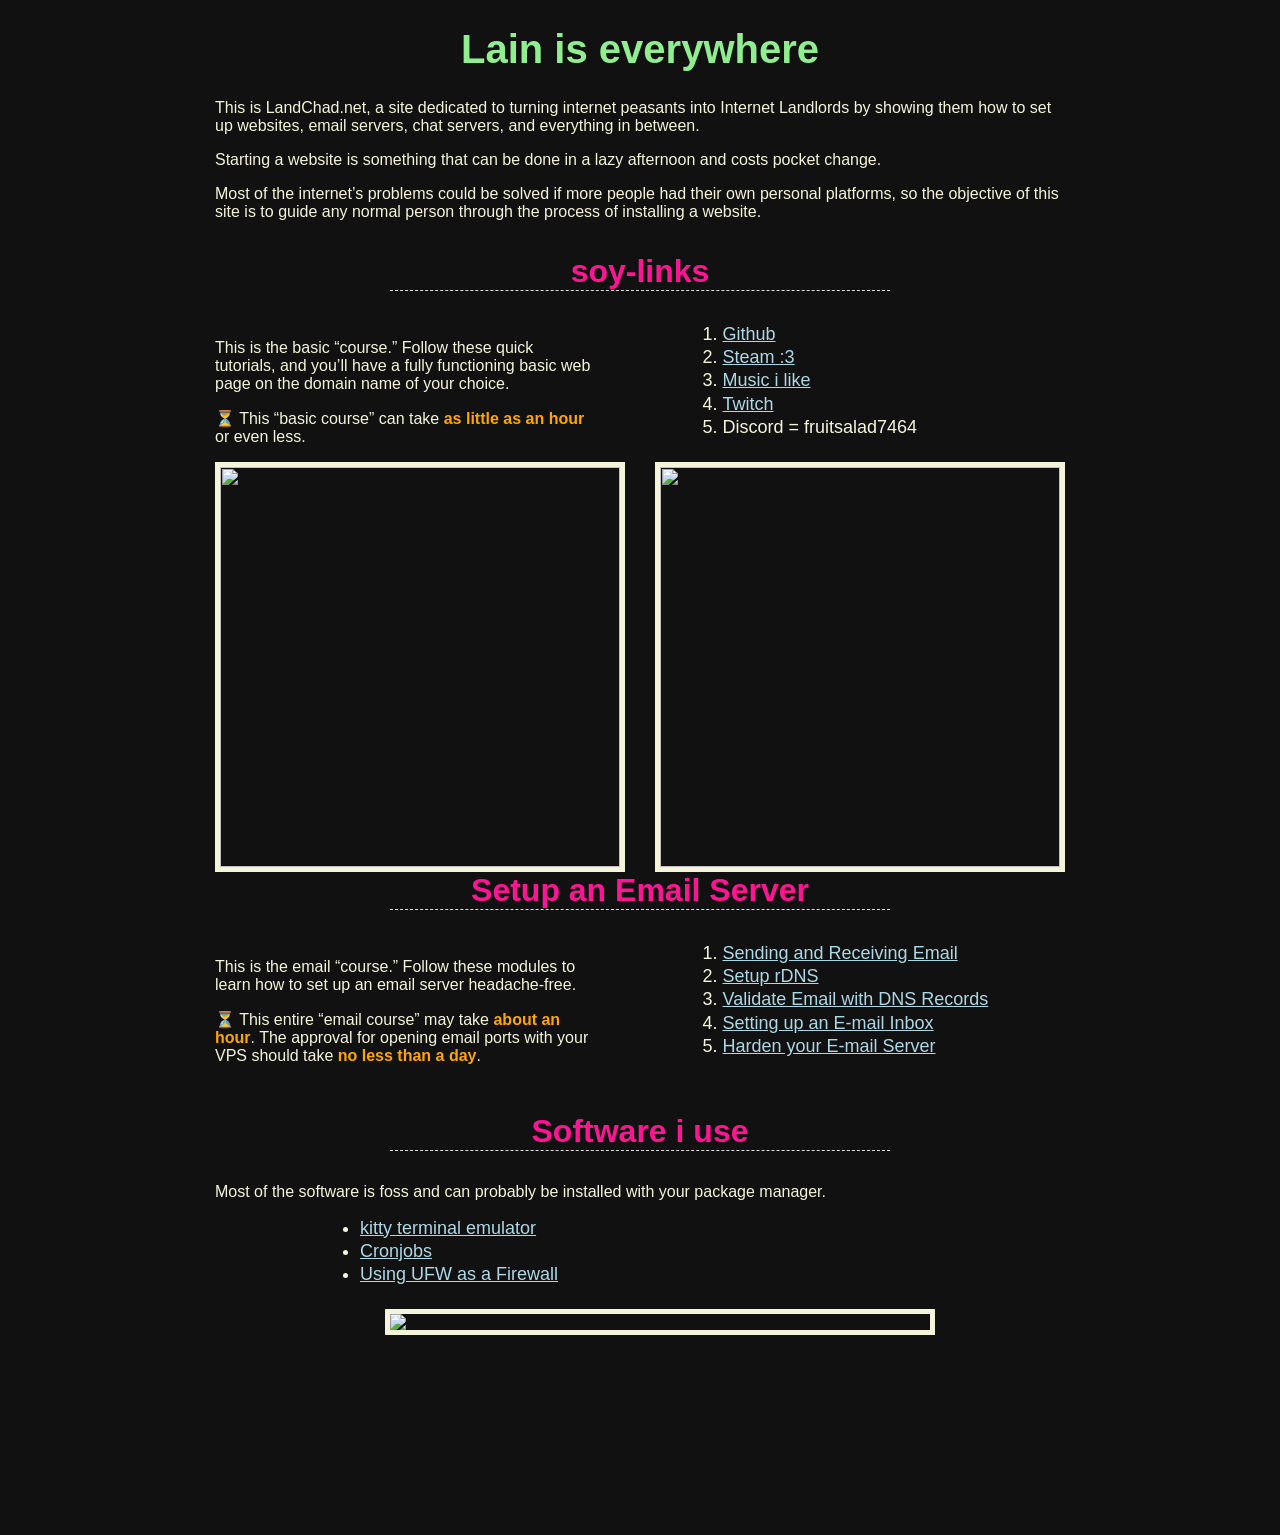
==== lain.html @ 3207198e "Add files via upload" ====
<!DOCTYPE html>
<html lang="en">
<head>
  <meta http-equiv="content-type" content="text/html; charset=UTF-8">
  <meta name="generator" content="Hugo 0.80.0">
  <title>Lain</title>
  <link rel="canonical" href="https://Lain.net/">
  <link rel="alternate" type="application/rss+xml" title="Lain RSS" href="https://landchad.net/index.xml">
  <link rel="stylesheet" type="text/css" href="mywebsite_files/style.css">
  <link rel="icon" href="https://images.squarespace-cdn.com/content/v1/57825361440243db4a4b7830/1641021232864-M6GP8YBA8YEK329PHSXB/IMG_8609.JPG?format=300w">
  <meta name="description" content="This is LandChad.net, a site dedicated to turning internet peasants into Internet Landlords by showing them how to set up websites, email servers, chat servers, and everything in between. Starting a website is something that can be done in a lazy afternoon and costs pocket change. Most of the internet’s problems could be solved if more people had their own personal platforms, so the objective of this site is to guide any normal person through the process of installing a website.">
  <meta name="viewport" content="width=device-width, initial-scale=1">
  <meta name="robots" content="index, follow">
  <meta charset="utf-8">
</head>
<body>
  <main>
    <header><h1>Lain is everywhere</h1></header>
    <article>
      <p>This is LandChad.net, a site dedicated to turning internet peasants into Internet Landlords by showing them how to set up websites, email servers, chat servers, and everything in between.</p>
      <p>Starting a website is something that can be done in a lazy afternoon and costs pocket change.</p>
      <p>Most of the internet’s problems could be solved if more people had their own personal platforms, so the objective of this site is to guide any normal person through the process of installing a website.</p>
      <h2 id="soy-links">soy-links</h2>
      <div>
        <div class="left">
          <p>This is the basic “course.” Follow these quick tutorials, and you’ll have a fully functioning basic web page on the domain name of your choice.</p>
          <p>⏳ This “basic course” can take <strong>as little as an hour</strong> or even less.</p>
        </div>
        <div class="right">
          <ol class="ll">
            <li><a href="https://github.com/fruitsaladchan/"><span class="title">Github</span></a><span style="display:none">[basic]</span></li>
            <li><a href="https://steamcommunity.com/profiles/76561198983419915/"><span class="title">Steam :3</span></a><span style="display:none">[basic]</span></li>
            <li><a href=" https://soundcloud.com/you/likes"><span class="title">Music i like</span></a><span style="display:none">[basic]</span></li>
            <li><a href="https://www.twitch.tv/fruitsaladchan"><span class="title">Twitch</span></a><span style="display:none">[basic]</span></li>
            <li><span class="title">Discord = fruitsalad7464</span><span style="display:none">[basic]</span></li>
          </ol>
        </div>
        <br>
        <body>
          <img align="right" src="https://daladybug.productions/wp-content/uploads/2016/07/lain-bear-suit.png" width="400" height="400" /> 
        </body>
        <img align="left" src="https://i.pinimg.com/originals/d7/64/84/d76484f755763b87d45ec9c56e21b37c.gif" width="400" height="400" />
      </div>
      <h2 id="setup-an-email-server">Setup an Email Server</h2>
      <div>
        <div class="left">
          <p>This is the email “course.” Follow these modules to learn how to set up an email server headache-free.</p>
          <p>⏳ This entire “email course” may take <strong>about an hour</strong>. The approval for opening email ports with your VPS should take <strong>no less than a day</strong>.</p>
        </div>
        <div class="right">
          <ol class="ll">
            <li><a href="https://landchad.net/mail/smtp/"><span class="title">Sending and Receiving Email</span></a><span style="display:none">[mail]</span></li>
            <li><a href="https://landchad.net/mail/rdns/"><span class="title">Setup rDNS</span></a><span style="display:none">[mail]</span></li>
            <li><a href="https://landchad.net/mail/validate/"><span class="title">Validate Email with DNS Records</span></a><span style="display:none">[mail]</span></li>
            <li><a href="https://landchad.net/mail/inbox/"><span class="title">Setting up an E-mail Inbox</span></a><span style="display:none">[mail]</span></li>
            <li><a href="https://landchad.net/mail/security/"><span class="title">Harden your E-mail Server</span></a><span style="display:none">[mail]</span></li>
          </ol>
        </div>
        <br>
      </div>
      <h2 id="maintaining-a-server">Software i use</h2>
      <p>Most of the software is foss and can probably be installed with your package manager.</p>
      <ul class="ll">
        <li><a href="https://sw.kovidgoyal.net/kitty/"><span class="title">kitty terminal emulator</span></a><span class="tags">[server]</span></li>
        <li><a href="https://landchad.net/cron/"><span class="title">Cronjobs</span></a><span class="tags">[server]</span></li>
        <!-- ... (remaining list items) ... -->
        <li><a href="https://landchad.net/ufw/"><span class="title">Using UFW as a Firewall</span></a><span class="tags">[server]</span></li>
        <h1> </h1>
        <img src="https://smartalecreviews.files.wordpress.com/2014/02/serial-experiments-lain-750.jpg">
      </ul>
---- mywebsite_files/style.css ----
/* Since this site is about teaching web concepts, even this file is a learning
 * opportunity. */

body {
	color: beige ;
	background: #111 ;
	margin-bottom: 200px ;
    	font-family: sans-serif ;
}

h1 {
	text-align: center ;
	color: lightgreen ;
}

header h1 {
	font-size: 40px ;
}

h2 {
	text-align: center ;
	color: deeppink ;
	font-size: 24pt ;
	border-bottom: dashed #ddd 1px ;
	max-width: 500px ;
	margin: 1em auto ;
}

h3 {
    color: gold ;
	clear: both ;
}

/* "a" is for links. */
a {
    color: lightblue ;
}

/* The "hover" option, which can be used with pretty much anything, allows you
 * to set different settings if someone hovers over something with their mouse.
 * */
a:hover {
    color: white ;
}

dt {
	font-weight: bold ;
}

/* code and pre are for formatting monospace text commands. Use code generally,
 * but pre is for separate code blocks. pre is also sensitive to whitespace,
 * unlike most of HTML. */
code {
	border-radius: 5px ;
}
pre {
	background: #111222 ;
	border: 1px solid lime ;
	border-radius: 20px ;
	padding: 1em ;
	white-space: pre-wrap;
	overflow-wrap: break-word ;
	max-width: 600px ;
	margin: auto ;
}

.wide { max-width: inherit ; }

p img, li img, h1 img, h2 img, h3 img, h4 img, dt img, .inline {
	vertical-align: middle ;
	max-width: 1em;
	max-height: 1em;
	border: none ;
	display: inline ;
}

p img, li img, h1 img, h2 img, h3 img, h4 img, dt img, .inline {
	vertical-align: middle ;
	max-width: 1em;
	max-height: 1em;
	border: none ;
	display: inline ;
}

img {
	max-width: 90% ;
	margin: auto ;
	display: block ;
	border: solid 5px beige ;
}
.titleimg {
	border: none ;
	height: 150px ;
}
strong {
	color: orange ;
}

footer {
	text-align: center ;
	font-variant: small-caps ;
	clear: both ;
	padding: 2em 0 ;
}
footer li {
	display: inline-block ;
	padding: 0 .5em ;
	font-size: x-large ;
}
footer li:hover {
	background: lightblue ;
}

nav { font-size: small ;}

footer { font-size: large ; }

nav ul, footer ul, #taglist {
	padding: 0;
}

main {
	margin: auto ;
}

/* asides are used for minor tangential notes. I have them shrunk down in
 * softer colors in a box with soft corners (border-radius). */

aside {
    border: solid 1px black ;
    border-radius: 20px ;
    padding: 0 1em 0 1em ;
    font-size: small ;
}

aside p {
    color: gray ;
}

aside code {
    color: green ;
}

/* .callout here is refencing any aside given the class name callout
 * An example being: <aside class="callout"> */
aside.callout  {
    border: solid 1px orange;
}

.cnp {
	width: 100% ;

}

/* This "@media" block defines rules that will only be applied when the minimum
 * width of the screen is 55em or greater. In essence, they are settings that
 * only apply on normal widescreens, but *not* phones and low res monitors.
 * Since we have more room on widescreens, we change a couple things. */

@media (min-width: 55em) {

    aside {
    margin: 0 30px 0 30px;
    }

	.resright, .disappear {
		display: block ;
		float: right;
		padding: 20px ;
		clear: both ;
		max-height: 400px ;
		max-width: 300px ;
	}

    header { max-width: 900px ; margin: auto;}
	main { max-width: 850px ; }
}

.ll {
	font-size: large ;
	line-height: 1.3em ;
	max-width: 600px;
	margin: auto ;
	display: block ;
}

.ll dt {
	display: inline-block ;
	width: 6em ;
	background: gray ;
	max-width: 30% ;
}

.ll dd {
	display: inline ;
	background: blue ;
	max-width: 60% ;
}

.ll dd:after {
	display:block;
	content: '' ;
}


/* These settings are for the cryptocurrency donation QR codes and info on the
 * main page. */
.qr { max-width: 150px ; padding: 10px; border: none; }
.cryptocontainer {
    display: flex ;
    flex-wrap: wrap ;
    justify-content: center ;
}
.cryptoinfo {
    max-width: 350px ;
    text-align: center ;
    padding-left: 10px ;
    padding-right: 10px ;
}
.cryptoinfo code,.crypto {
	font-size: small ;
	overflow-wrap: break-word ;
}

/* The "Next Article" Button changes color and also has a 👉 automatically
 * added to its front. */

@-webkit-keyframes next {
    0% {color: yellow ;}
    100% {color: lightblue}
}

.prev {
	font-size: large ;
	text-align: center ;
	margin: auto ;
	display: block ;
	font-weight: bold ;
	padding: 1em ;
}

.prev:before {
	content: "👈" ;
}

.next a {
	color: inherit ;
}

.next {
	  -webkit-animation:next 1s infinite alternate ;
	font-size: xx-large ;
	text-align: center ;
	margin: auto ;
	display: block ;
	font-weight: bold ;
	padding: 1em ;
}

#servicelist {
	text-align: center ;
}

.next:before {
	content: "👉" ;
}

#servicelist {
	padding-left: 0 ;
}

#servicelist li {
	display: inline-block ;
	height: 150px ;
	width: 150px ;
	position: relative ;
}

#servicelist img {
	height: 80% ;
	width: 80% ;
	max-height: none ;
	max-width: none ;
	position: absolute ;
	left: 50% ;
	transform: translateX(-50%);
}

#servicelist .title, #servicelist li:hover .desc {
	display: block ;
	position: absolute ;
	color: white ;
	width: 100% ;
	text-align: center ;
	top: 50%;
  	transform: translateY(-50%);
	border-radius: 1em ;
	font-size: large ;

}

.left {
	width: 45% ;
	float: left ;
	clear: both ;
}

.right {
	width: 45% ;
	float: right ;
}

br {
	clear: both;
}

#servicelist .title {
	font-size: xx-large ;
	background-color: rgba(3,3,3,0.6) ;
}
#servicelist li:hover .desc {
	background-color: rgba(3,3,3,0.9) ;
}

#servicelist li:hover .title, .desc, .tags {
	display: none ;
}

mark {
	background: unset ;
	color: orange ;
	font-weight: bold ;
}
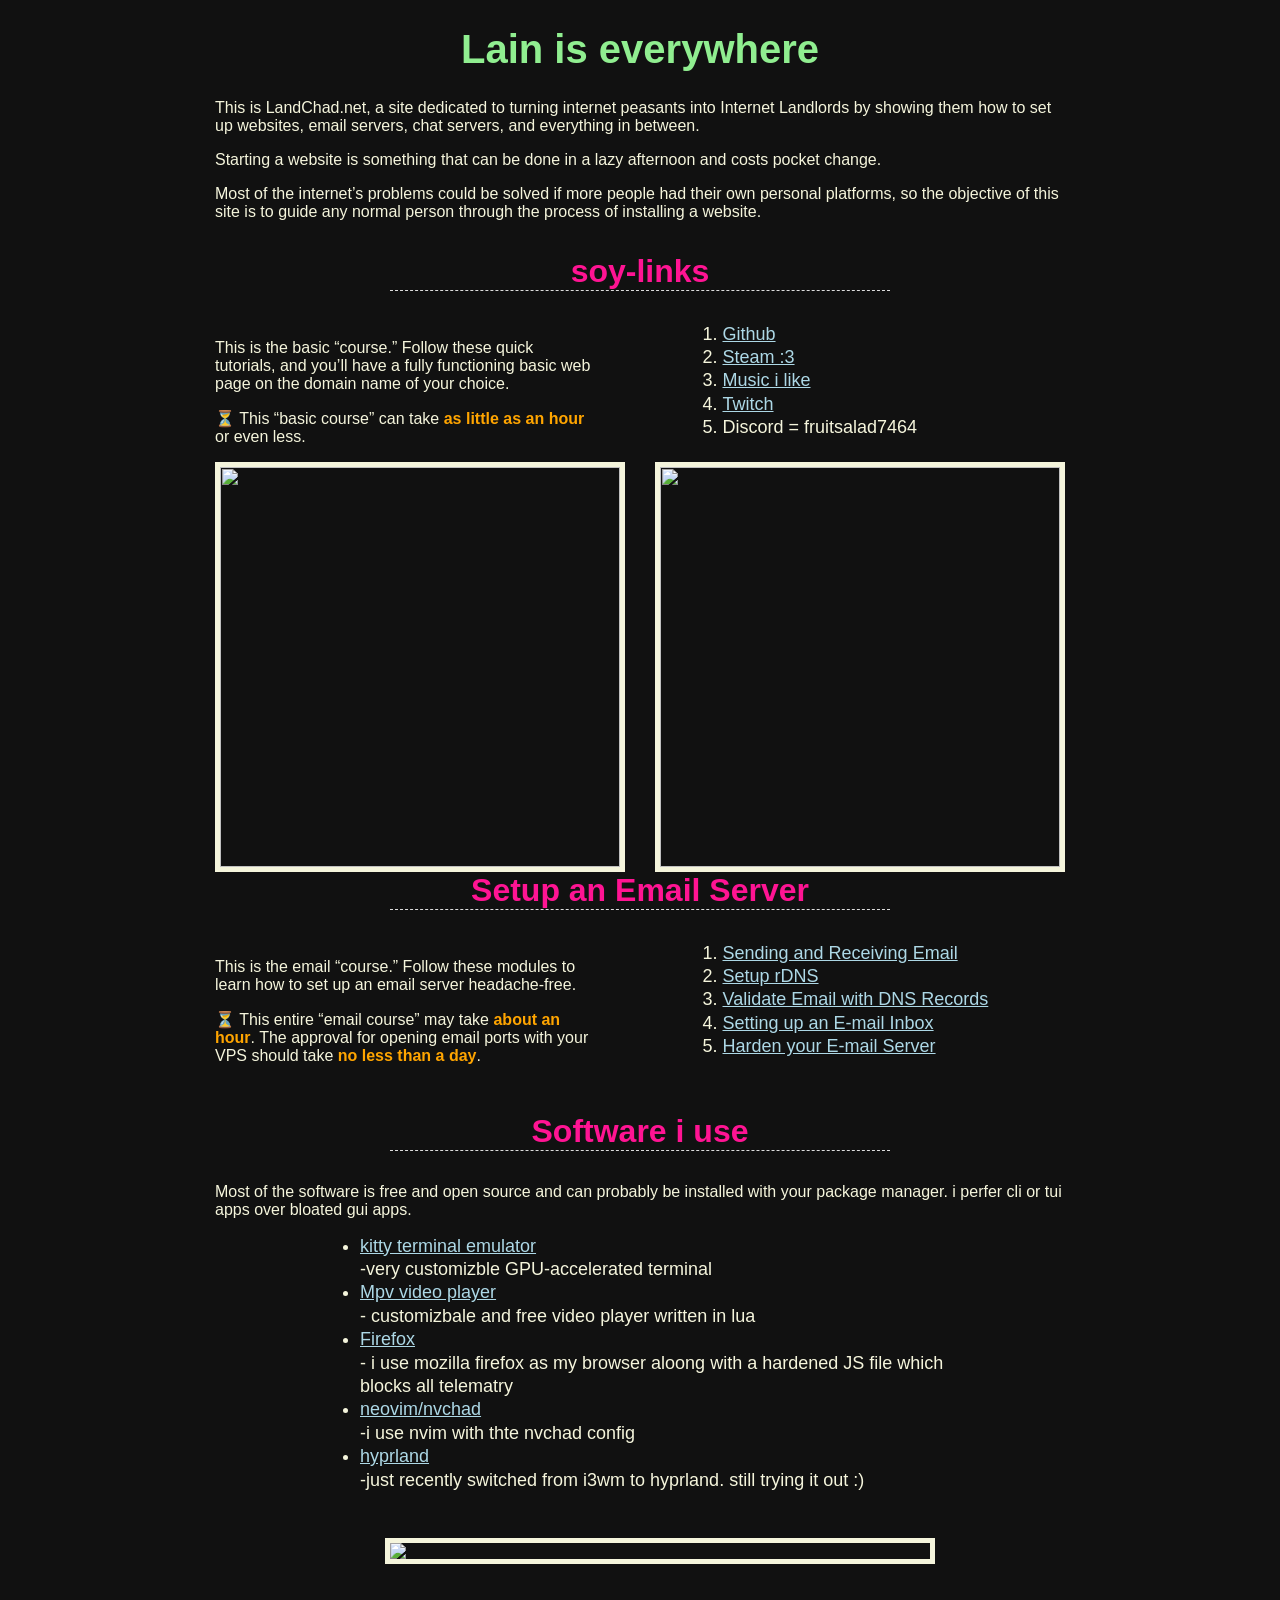
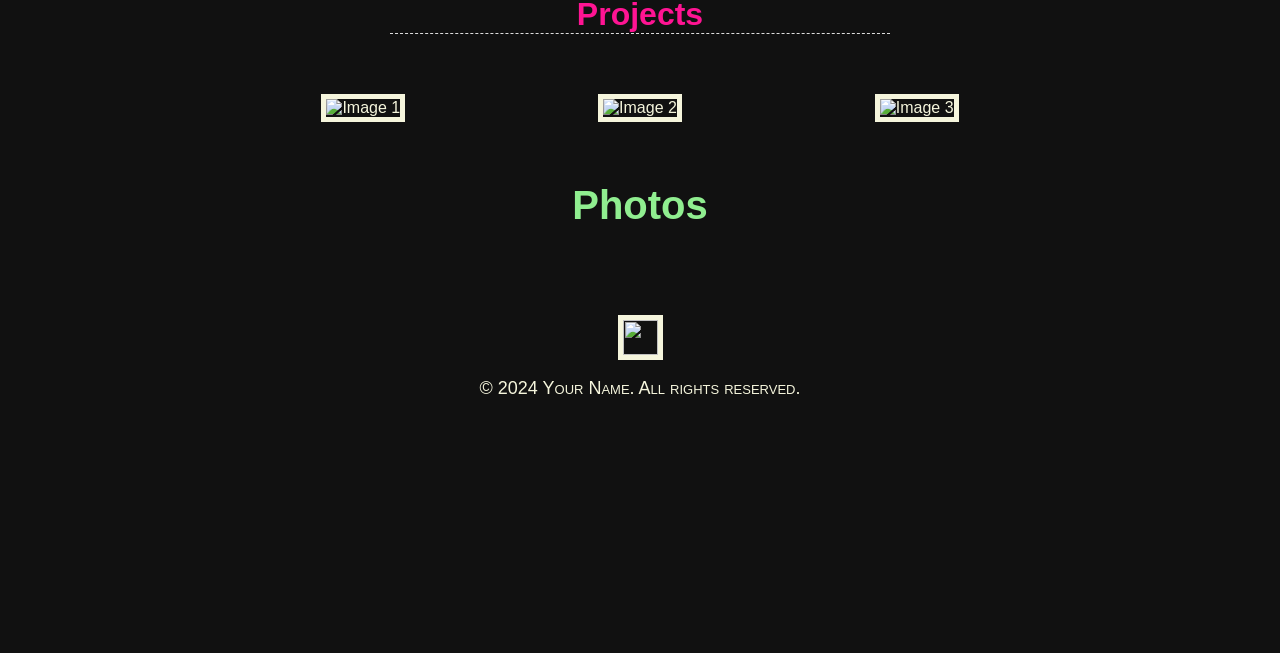
==== commit ffcab1e3: "Update lain.html" ====
--- a/lain.html
+++ b/lain.html
@@ -5,7 +5,7 @@
   <meta name="generator" content="Hugo 0.80.0">
   <title>Lain</title>
   <link rel="canonical" href="https://Lain.net/">
-  <link rel="alternate" type="application/rss+xml" title="Lain RSS" href="https://landchad.net/index.xml">
+  <link rel="alternate" type="application/rss+xml" title="Lain RSS">
   <link rel="stylesheet" type="text/css" href="mywebsite_files/style.css">
   <link rel="icon" href="https://images.squarespace-cdn.com/content/v1/57825361440243db4a4b7830/1641021232864-M6GP8YBA8YEK329PHSXB/IMG_8609.JPG?format=300w">
   <meta name="description" content="This is LandChad.net, a site dedicated to turning internet peasants into Internet Landlords by showing them how to set up websites, email servers, chat servers, and everything in between. Starting a website is something that can be done in a lazy afternoon and costs pocket change. Most of the internet’s problems could be solved if more people had their own personal platforms, so the objective of this site is to guide any normal person through the process of installing a website.">
@@ -30,16 +30,16 @@
           <ol class="ll">
             <li><a href="https://github.com/fruitsaladchan/"><span class="title">Github</span></a><span style="display:none">[basic]</span></li>
             <li><a href="https://steamcommunity.com/profiles/76561198983419915/"><span class="title">Steam :3</span></a><span style="display:none">[basic]</span></li>
-            <li><a href=" https://soundcloud.com/you/likes"><span class="title">Music i like</span></a><span style="display:none">[basic]</span></li>
+            <li><a href="https://soundcloud.com/fruit-salad-162533379/likes"><span class="title">Music i like</span></a><span style="display:none">[basic]</span></li>
             <li><a href="https://www.twitch.tv/fruitsaladchan"><span class="title">Twitch</span></a><span style="display:none">[basic]</span></li>
             <li><span class="title">Discord = fruitsalad7464</span><span style="display:none">[basic]</span></li>
           </ol>
         </div>
         <br>
         <body>
-          <img align="right" src="https://daladybug.productions/wp-content/uploads/2016/07/lain-bear-suit.png" width="400" height="400" /> 
+          <img align="right" src="https://daladybug.productions/wp-content/uploads/2016/07/lain-bear-suit.png" width="400" height="400" class="rounded-image"> 
         </body>
-        <img align="left" src="https://i.pinimg.com/originals/d7/64/84/d76484f755763b87d45ec9c56e21b37c.gif" width="400" height="400" />
+        <img align="left" src="https://i.pinimg.com/originals/d7/64/84/d76484f755763b87d45ec9c56e21b37c.gif" width="400" height="400" class="rounded-image">
       </div>
       <h2 id="setup-an-email-server">Setup an Email Server</h2>
       <div>
@@ -58,14 +58,85 @@
         </div>
         <br>
       </div>
-      <h2 id="maintaining-a-server">Software i use</h2>
-      <p>Most of the software is foss and can probably be installed with your package manager.</p>
+      <h2 id="software i use">Software i use</h2>
+      
+      <p class="title"> Most of the software is free and open source and can probably be installed with your package manager. i perfer cli or tui apps over bloated gui apps. </p>
       <ul class="ll">
-        <li><a href="https://sw.kovidgoyal.net/kitty/"><span class="title">kitty terminal emulator</span></a><span class="tags">[server]</span></li>
-        <li><a href="https://landchad.net/cron/"><span class="title">Cronjobs</span></a><span class="tags">[server]</span></li>
-        <!-- ... (remaining list items) ... -->
-        <li><a href="https://landchad.net/ufw/"><span class="title">Using UFW as a Firewall</span></a><span class="tags">[server]</span></li>
+        <li><a href="https://sw.kovidgoyal.net/kitty/"><span class="title">kitty terminal emulator</span></a><span class="tags">[server]</span></li>    -very customizble GPU-accelerated terminal 
+        <li><a href="https://mpv.io/"><span class="title">Mpv video player</span></a><span class="tags">[server]</span></li>  - customizbale and free video player written in lua
+    
+        <li><a href="https://landchad.net/ufw/"><span class="title">Firefox</span></a><span class="tags">[server]</span></li> - i use mozilla firefox as my browser aloong with a hardened JS file which blocks all telematry
+        <li><a href="https://sw.kovidgoyal.net/kitty/"><span class="title">neovim/nvchad</span></a><span class="tags">[server]</span></li>  -i use nvim with thte nvchad config 
+        <li><a href="https://sw.kovidgoyal.net/kitty/"><span class="title">hyprland</span></a><span class="tags">[server]</span></li> -just recently switched from i3wm to hyprland. still trying it out :) 
+        
         <h1> </h1>
+        &nbsp;
         <img src="https://smartalecreviews.files.wordpress.com/2014/02/serial-experiments-lain-750.jpg">
       </ul>
      
+
+      <h2 align="center"> Projects</h2>
+
+
+
+
+
+
+      &nbsp;
+
+      <!DOCTYPE html>
+      <html lang="en">
+      <head>
+          <meta charset="UTF-8">
+          <meta name="viewport" content="width=device-width, initial-scale=1.0">
+          <title>Small Image Row Example</title>
+          <style>
+              
+              .image-row {
+                  display: flex;
+                  justify-content: space-around;
+                  align-items: center;
+                  margin: 10px;
+              }
+      
+              .image-row img {
+                  max-width: 250%;
+                  height: auto;
+                  max-height: 250px; 
+              }
+          </style>
+      </head>
+      <body>
+      
+          <div class="image-row">
+              <img src="https://fauux.neocities.org/1367109547_2.gif" alt="Image 1" class="rounded-image">
+              <img src="https://fauux.neocities.org/step2.gif" alt="Image 2" class="rounded-image">
+              <img src="https://fauux.neocities.org/Sleep_2.gif" alt="Image 3" class="rounded-image">
+          </div>
+      
+      </body>
+      </html>
+
+      &nbsp;
+
+      <header><h1>Photos</h1></header>
+      
+
+
+      &nbsp;&nbsp;&nbsp;&nbsp;&nbsp;
+
+</style>
+</head>
+<body>
+
+
+<!-- Footer section -->
+<footer>
+<div class="gif-container">
+  <img src="https://i.imgur.com/q7GqrC9.gif" width="35" height="35">
+</div>
+<p>&copy; 2024 Your Name. All rights reserved.</p>
+</footer>
+
+</body>
+</html>
--- a/mywebsite_files/style.css
+++ b/mywebsite_files/style.css
@@ -1,5 +1,3 @@
-/* Since this site is about teaching web concepts, even this file is a learning
- * opportunity. */
 
 body {
 	color: beige ;
@@ -36,9 +34,7 @@
     color: lightblue ;
 }
 
-/* The "hover" option, which can be used with pretty much anything, allows you
- * to set different settings if someone hovers over something with their mouse.
- * */
+
 a:hover {
     color: white ;
 }
@@ -47,9 +43,7 @@
 	font-weight: bold ;
 }
 
-/* code and pre are for formatting monospace text commands. Use code generally,
- * but pre is for separate code blocks. pre is also sensitive to whitespace,
- * unlike most of HTML. */
+
 code {
 	border-radius: 5px ;
 }
@@ -123,8 +117,6 @@
 	margin: auto ;
 }
 
-/* asides are used for minor tangential notes. I have them shrunk down in
- * softer colors in a box with soft corners (border-radius). */
 
 aside {
     border: solid 1px black ;
@@ -141,8 +133,7 @@
     color: green ;
 }
 
-/* .callout here is refencing any aside given the class name callout
- * An example being: <aside class="callout"> */
+
 aside.callout  {
     border: solid 1px orange;
 }
@@ -151,11 +142,6 @@
 	width: 100% ;
 
 }
-
-/* This "@media" block defines rules that will only be applied when the minimum
- * width of the screen is 55em or greater. In essence, they are settings that
- * only apply on normal widescreens, but *not* phones and low res monitors.
- * Since we have more room on widescreens, we change a couple things. */
 
 @media (min-width: 55em) {
 
@@ -202,9 +188,6 @@
 	content: '' ;
 }
 
-
-/* These settings are for the cryptocurrency donation QR codes and info on the
- * main page. */
 .qr { max-width: 150px ; padding: 10px; border: none; }
 .cryptocontainer {
     display: flex ;
@@ -222,8 +205,6 @@
 	overflow-wrap: break-word ;
 }
 
-/* The "Next Article" Button changes color and also has a 👉 automatically
- * added to its front. */
 
 @-webkit-keyframes next {
     0% {color: yellow ;}
